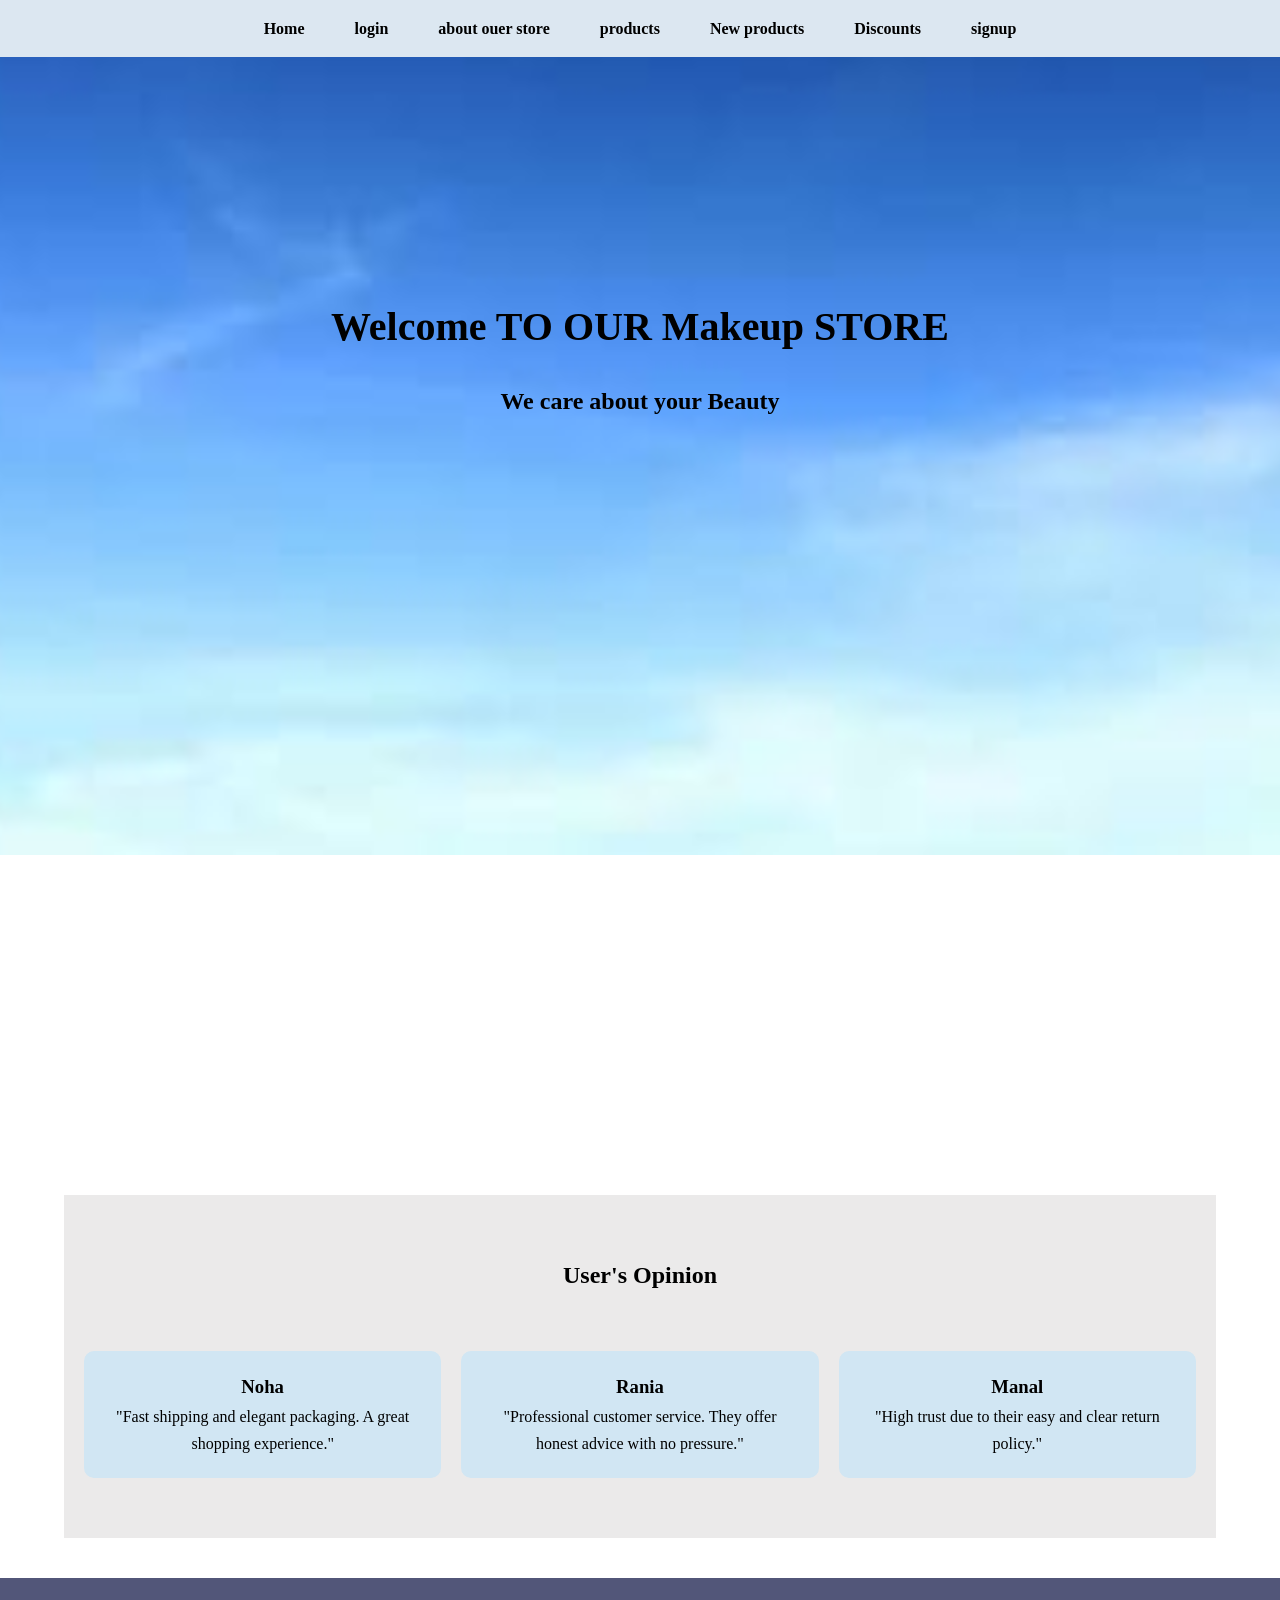
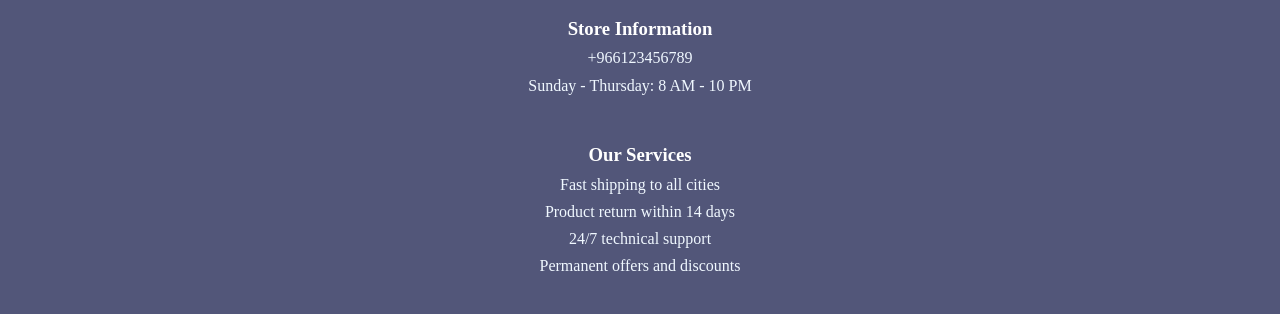
==== Html/index.html @ 25f3e4ab "Add files via upload" ====
<!DOCTYPE html>
<html lang="en">

<head>
    <meta charset="UTF-8">
    <meta name="viewport" content="width=device-width, initial-scale=1.0">
    <link rel="stylesheet" href="../css/style.css">
    <title>index</title>
</head>

<body>
    <header>

        <div class="navbar">
            <nav>
                <ul>
                    <li><a href="index.html" target="_blank">Home</a></li>
                    <li><a href="login.html" target="_blank">login</a></li>
                    <li><a href="about us.html" target="_blank">about ouer store</a> </li>
                    <li><a href="product.html" target="_blank">products</a></i>
                    <li><a href="New products.html" target="_blank"> New products</a></li>
                    <li><a href="Discount.html">Discounts</a></li>
                    <li><a href="signup.html" target="_blank">signup</a></li>
                </ul>
            </nav>
        </div>
        <div class="content">
            <h1>Welcome TO OUR Makeup STORE</h1>
            <p> <b>We care about your Beauty</b></p>
        </div>

    </header>
    <div class="video-container">
        <video src="../video/eye makeup kit(MP4).mp4" autoplay muted></video>
        <video src="../video/meow(MP4).mp4" autoplay muted></video>
        <video
            src="../video/Pin by ✿LATEST Fashion✿003✿ on Pins by you in 2025 _ Makeup brushes_ How to clean makeup brushes_ Brush cleaner(MP4).mp4"
            autoplay muted></video>
    </div>
    <section id="section-opinion-HO">
        <h2>User's Opinion</h2>
        <div class="row-div">
            <div class="user-opin">
                <h3>Noha</h3>
                <p>"Fast shipping and elegant packaging. A great shopping experience."</p>
            </div>
            <div class="user-opin">
                <h3>Rania</h3>
                <p>"Professional customer service. They offer honest advice with no pressure."</p>
            </div>
            <div class="user-opin">
                <h3>Manal</h3>
                <p>"High trust due to their easy and clear return policy."</p>
            </div>

        </div>
    </section>
    <footer>
        <div class="footer-section">
            <h3>Store Information</h3>
            <p><i class="fas fa-phone"></i> +966123456789</p>
            <p><i class="fas fa-clock"></i> Sunday - Thursday: 8 AM - 10 PM</p>
        </div>

        <div class="footer-section">
            <h3>Our Services</h3>
            <p><i class="fas fa-truck"></i> Fast shipping to all cities</p>
            <p><i class="fas fa-undo"></i> Product return within 14 days</p>
            <p><i class="fas fa-headset"></i> 24/7 technical support</p>
            <p><i class="fas fa-gift"></i> Permanent offers and discounts</p>
        </div>

    </footer>


</body>

</html>
---- css/style.css ----
* {
    margin: 0;
    padding: 0;
    box-sizing: border-box;
}

body {
    background-color: oklab(100% 0 -0.00011);
    line-height: 1.7;
    direction: ltr;
}

ul {
    list-style: none;
}

a {
    text-decoration: none;
}

img,
video {
    max-width: 100%;
    height: auto;
    display: block;
}

/* ----------------- Header ----------------- */
header {
    height: 95vh;
    background: url(../img/تنزيل.jpg) center center/cover no-repeat;
}

.navbar {
    width: 100%;
    background-color: rgb(220, 231, 241);
    padding: 15px 20px;
}

nav ul {
    display: flex;
    justify-content: center;
    align-items: center;
    gap: 20px;
    flex-wrap: wrap;
}

nav ul li a {
    padding: 10px 15px;
    color: rgb(0, 0, 0);
    font-weight: 600;
    transition: 0.3s;
}

nav ul li a:hover {
    border-bottom: 3px solid rgb(245, 243, 243);
    color: #cc0066;
}

header .content {
    display: flex;
    flex-direction: column;
    justify-content: center;
    align-items: center;
    height: 75%;
    text-align: center;
}

header .content h1 {
    font-size: 40px;
}

header .content p {
    margin: 20px 0 40px;
    font-size: 24px;
}

/* ----------------- Video Section ----------------- */
.video-container {
    display: flex;
    justify-content: center;
    gap: 20px;
    flex-wrap: wrap;
    padding: 20px;
}

.video-container video {
    width: 300px;
    height: 300px;
    object-fit: cover;
    border-radius: 10px;
}

/* ----------------- Opinions Section ----------------- */
#section-opinion-HO {
    width: 90%;
    margin: auto;
    text-align: center;
    padding: 60px 20px;
    background: rgba(62, 51, 51, 0.1);
}

.row-div {
    margin-top: 5%;
    display: flex;
    justify-content: space-between;
    gap: 20px;
    flex-wrap: wrap;
}

.user-opin {
    flex: 1;
    min-width: 250px;
    background: #d1e6f3;
    border-radius: 10px;
    padding: 20px;
}

/* ----------------- Footer ----------------- */
.footer-section {
    background-color: rgb(82, 86, 121);
    text-align: center;
    padding: 20px;
}

.footer-section p {
    color: aliceblue;
}

/* ----------------- Discount Page ----------------- */
.product-container {
    display: flex;
    background-color: rgb(255, 233, 233);
    flex-wrap: wrap;
    justify-content: center;
    padding: 20px;
    gap: 20px;
}


.product-item {
    flex: 1 1 250px;
    max-width: 300px;
    background-color: #e9eaf3;
    border-radius: 8px;
    box-shadow: 0 4px 6px rgba(0, 0, 0, 0.1);
    overflow: hidden;
    text-align: center;
    transition: transform 0.3s ease, box-shadow 0.3s ease;
}

.product-item img {
    display: flex;
    flex-direction: column;
    width: 100%;
    height: 200px;
    object-fit: cover;
    transition: transform 0.3s ease;
}

.product-item p {
    padding: 15px;
    font-size: 18px;
    color: #333;
}

.product-item p del {
    color: red;
}

.product-item p b {
    color: green;
}

.product-item:hover {
    transform: translateY(-10px);
}

.product-item:hover img {
    transform: scale(1.1);
}

/* ----------------- About Store ----------------- */
section {
    text-align: center;
    padding: 40px 20px;
    background: rgb(82, 86, 121);
}

section h1 {
    font-size: 2rem;
    color: #ffffff;
}

.content1 {
    max-width: 900px;
    margin: 30px auto;
    padding: 25px;
    background: #fff;
    border-radius: 12px;
    box-shadow: 0 4px 12px rgba(0, 0, 0, 0.1);
}

.content1 p {
    margin-bottom: 15px;
    background: #fff0f5;
    padding: 20px;
    border-left: 5px solid #ff66a3;
    border-radius: 8px;
}

.content1 h2,
h3 {
    text-align: center;
}

.story {
    background: #fff0f5;
    padding: 20px;
    border-left: 5px solid #ff66a3;
    border-radius: 8px;
    font-style: italic;
}

footer {
    background: rgb(82, 86, 121);
    color: #fff;
    text-align: center;
    padding: 15px;
    margin-top: 40px;
}

/* ----------------- Login Form ----------------- */
form {
    background: #fff;
    padding: 30px 40px;
    border-radius: 12px;
    box-shadow: 0 4px 12px rgba(0, 0, 0, 0.2);
    width: 100%;
    max-width: 350px;
    text-align: center;
    margin: 100px auto;
}

form h2 {
    margin-bottom: 20px;
    color: #cc0066;
}

input {
    width: 100%;
    padding: 10px;
    margin-bottom: 15px;
    border: 1px solid #ccc;
    border-radius: 8px;
    outline: none;
    transition: 0.3s;
}

button {
    background: #cc0066;
    color: #fff;
    border: none;
    padding: 12px;
    width: 100%;
    border-radius: 8px;
    cursor: pointer;
    font-size: 1rem;
    transition: 0.3s;
}

/* ----------------- Responsive ----------------- */
@media (max-width: 992px) {
    header .content h1 {
        font-size: 30px;
    }

    header .content p {
        font-size: 20px;
    }
}

@media (max-width: 768px) {
    .row-div {
        flex-direction: column;
        align-items: center;
    }

    .video-container video {
        width: 90%;
        height: auto;
    }

    nav ul {
        flex-direction: column;
        gap: 15px;
    }
}

@media (max-width: 480px) {
    header .content h1 {
        font-size: 24px;
    }

    header .content p {
        font-size: 16px;
    }

    form {
        padding: 20px;
    }
}


/* script button */

.color-buttons {
    position: fixed;
    bottom: 20px;
  
    right: 20px;
  
    background-color: #4CAF50;
    padding: 15px;
    border-radius: 50%;
    border: none;
    cursor: pointer;
    
}
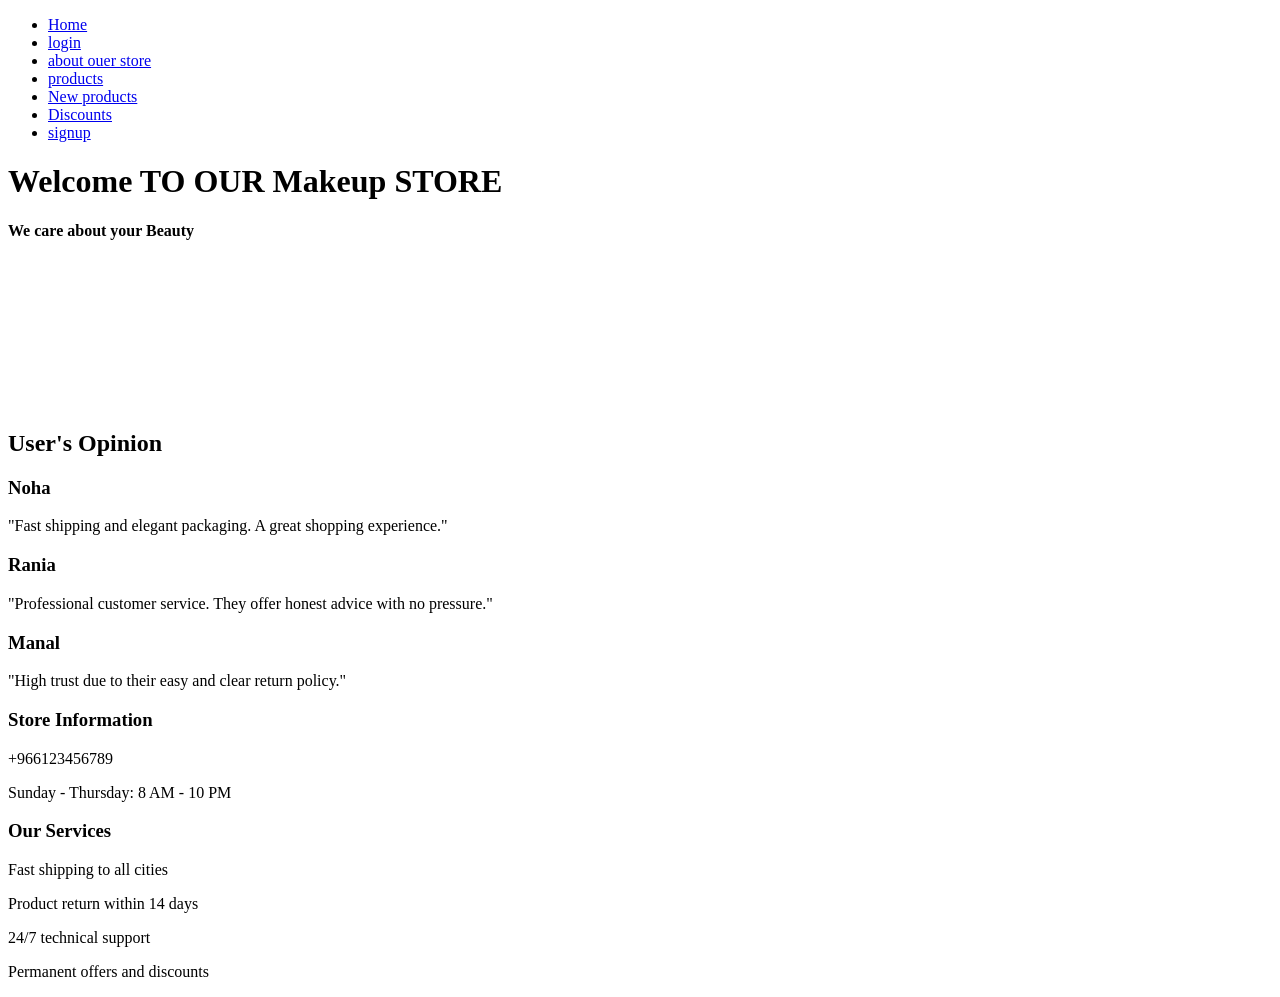
==== commit 94376b43: "Add files via upload" ====
--- a/Html/index.html
+++ b/Html/index.html
@@ -4,7 +4,7 @@
 <head>
     <meta charset="UTF-8">
     <meta name="viewport" content="width=device-width, initial-scale=1.0">
-    <link rel="stylesheet" href="../css/style.css">
+    <link rel="stylesheet" href="./css/style.css">
     <title>index</title>
 </head>
 
@@ -31,10 +31,10 @@
 
     </header>
     <div class="video-container">
-        <video src="../video/eye makeup kit(MP4).mp4" autoplay muted></video>
-        <video src="../video/meow(MP4).mp4" autoplay muted></video>
+        <video src="./video/eye makeup kit(MP4).mp4" autoplay muted></video>
+        <video src="./video/meow(MP4).mp4" autoplay muted></video>
         <video
-            src="../video/Pin by ✿LATEST Fashion✿003✿ on Pins by you in 2025 _ Makeup brushes_ How to clean makeup brushes_ Brush cleaner(MP4).mp4"
+            src="./video/Pin by ✿LATEST Fashion✿003✿ on Pins by you in 2025 _ Makeup brushes_ How to clean makeup brushes_ Brush cleaner(MP4).mp4"
             autoplay muted></video>
     </div>
     <section id="section-opinion-HO">
